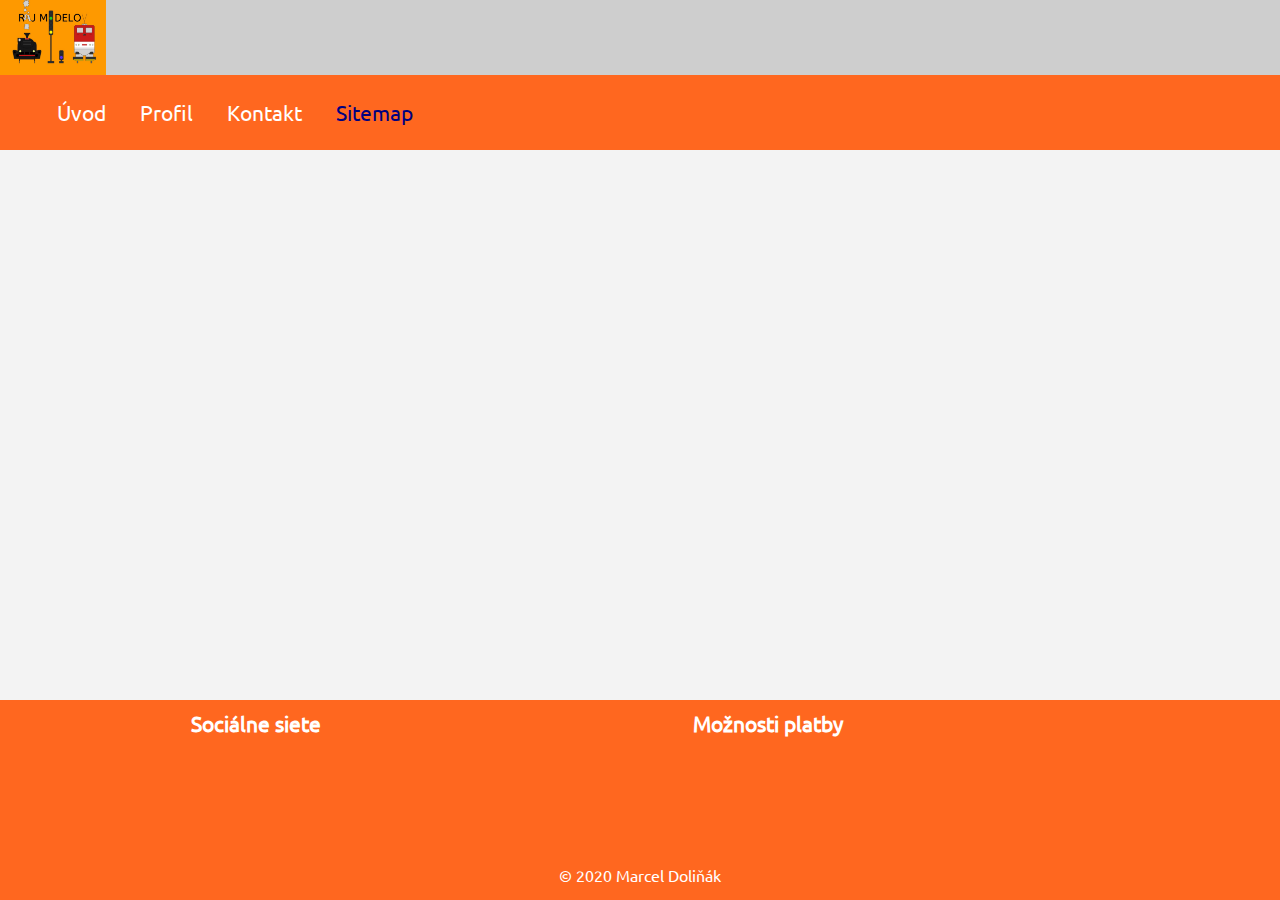
==== sitemap.html @ a761f490 "Celá stránka" ====
<!DOCTYPE html>
<html lang="en">
<head>
    <meta charset="UTF-8">
    <meta name="viewport" content="width=device-width, initial-scale=1.0">
    <title>Produkt - Raj Modelov</title>
    <link rel="stylesheet" href="assets/css/main.css">
    <link rel="stylesheet" href="https://use.fontawesome.com/releases/v5.13.0/css/all.css" integrity="sha384-Bfad6CLCknfcloXFOyFnlgtENryhrpZCe29RTifKEixXQZ38WheV+i/6YWSzkz3V" crossorigin="anonymous">
    <script src="https://code.jquery.com/jquery-3.5.1.js" integrity="sha256-QWo7LDvxbWT2tbbQ97B53yJnYU3WhH/C8ycbRAkjPDc=" crossorigin="anonymous"></script>
    <script src="assets/js/nav.js"></script>
    <script src="assets/js/cart.js"></script>
</head>
<body>
    <div id="button-up">
        <a href="#hore"><i class="fas fa-arrow-circle-up"></i></a>
    </div>
    <header id="hore">
        <a href="index.html">
            <img src="img/logo.jpeg" alt="Logo" />
        </a>
    </header>
    <nav>
        <div>
            <div class="burgerMenu">
                <i class="fas fa-bars" onclick="nav()"></i>
            </div>
            <ul id="nav">
                <li><a href="index.html">Úvod</a></li>
                <li><a href="profil.html">Profil</a></li>
                <li><a href="kontakt.html">Kontakt</a></li>
                <li><a href="sitemap.html" class="active">Sitemap</a></li>
            </ul>
        </div>
        <div>
            <a href="kosik.html"><i class="fas fa-shopping-cart"></i></a>
        </div>
    </nav>
    <main>
        <section></section>
    </main>
    <footer>
        <section id="footer-top">
            <div>
                <h6>Sociálne siete</h6>
                <a href=""><i class="fab fa-facebook-square"></i></a>
                <a href=""> <i class="fab fa-youtube"></i></a>
            </div>

            <div>
                <h6>Možnosti platby</h6>
                <i class="fab fa-cc-visa"></i>
                <i class="fab fa-cc-mastercard"></i>
                <i class="fab fa-cc-paypal"></i>
            </div>

        </section>

        <section id="footer-bottom">
            <p>&#169; 2020 Marcel Doliňák</p>
        </section>
    </footer>
</body>
</html>
---- assets/css/main.css ----
@font-face {
  font-family: Ubuntu;
  src: url("fonts/Ubuntu-Regular.ttf");
}

* {
  margin: 0;
  padding: 0;
}

html {
  height: 100%;
  scroll-behavior: smooth;
}

body {
  display: -ms-grid;
  display: grid;
  -ms-grid-rows: 75px 75px auto 200px;
      grid-template-rows: 75px 75px auto 200px;
  min-height: 100%;
  font-family: Ubuntu;
}

@media only screen and (max-width: 720px) {
  body {
    -ms-grid-rows: 75px 75px auto 250px;
        grid-template-rows: 75px 75px auto 250px;
  }
}

body .display-none {
  display: none;
}

body #button-up {
  position: fixed;
  bottom: 10px;
  right: 10px;
  z-index: 1000;
}

@media print {
  body #button-up {
    display: none;
  }
}

body #button-up a {
  font-size: 38px;
  color: #000080;
  -webkit-transition: color .2s ease-in-out;
  transition: color .2s ease-in-out;
}

body #button-up a:hover {
  color: #AB1414;
}

body header {
  height: 100%;
  width: 100%;
  background-color: #CECECE;
}

body header a img {
  width: auto;
  height: 100%;
}

body nav {
  height: 100%;
  width: 100%;
  background-color: #FF671F;
  display: -ms-grid;
  display: grid;
  -ms-grid-columns: 8fr 1fr;
      grid-template-columns: 8fr 1fr;
  z-index: 100;
}

@media print {
  body nav {
    display: none;
  }
}

body nav .active {
  color: #000080;
}

body nav div ul {
  width: 90%;
  margin: 0 auto;
  list-style-type: none;
  text-align: left;
}

@media only screen and (max-width: 628px) {
  body nav div ul {
    display: none;
    background-color: #FF671F;
    width: 50%;
    margin: initial;
    text-align: left;
  }
}

body nav div ul li {
  display: inline-block;
}

@media only screen and (max-width: 628px) {
  body nav div ul li {
    display: block;
    padding-left: 50px;
  }
}

body nav div ul li:not(:last-child) {
  margin-right: 30px;
}

body nav div ul li a {
  text-decoration: none;
  color: white;
  line-height: 75px;
  font-size: 21px;
  -webkit-transition: color .2s ease;
  transition: color .2s ease;
}

body nav div ul li a:hover {
  color: #000080;
}

body nav div .burgerMenu {
  display: none;
  text-align: left;
  width: 80%;
  margin: 0 auto;
}

@media only screen and (max-width: 628px) {
  body nav div .burgerMenu {
    display: block;
  }
}

body nav div {
  line-height: 75px;
  text-align: center;
}

body nav div i {
  font-size: 21px;
  color: white;
  cursor: pointer;
  -webkit-transition: color .2s ease;
  transition: color .2s ease;
}

body nav div i:hover {
  color: #000080;
}

body main {
  background-color: #F3F3F3;
}

body main .items {
  display: -ms-grid;
  display: grid;
  -ms-grid-columns: (minmax(250px, 1fr))[auto-fit];
      grid-template-columns: repeat(auto-fit, minmax(250px, 1fr));
  grid-gap: 10px;
  width: 80%;
  margin: 5% auto;
}

body main .items a {
  text-decoration: none;
  place-self: center;
}

body main .items a:hover {
  -webkit-box-shadow: 0px 0px 5px 1px #FF671F;
          box-shadow: 0px 0px 5px 1px #FF671F;
}

body main .items a div {
  width: 250px;
  height: auto;
  background-color: white;
  border-bottom-left-radius: 10%;
  border-bottom-right-radius: 10%;
  padding-bottom: 5px;
}

body main .items a div img {
  height: 100px;
  width: 100%;
}

body main .items a div .prize {
  margin: 10px 0;
  color: red;
  font-size: 21px;
  font-weight: bold;
  text-align: center;
}

body main .items a div .prize span {
  font-size: 75%;
}

body main .items a div h2 {
  width: 90%;
  margin: 0 auto;
  color: black;
}

body main .items a div .short-info {
  display: -ms-grid;
  display: grid;
  -ms-grid-columns: 2fr 1fr;
      grid-template-columns: 2fr 1fr;
  width: 90%;
  margin: 0 auto;
}

body main .items a div .short-info span {
  color: #C4C4C4;
}

body main #cart {
  width: 65%;
  margin: 5% auto;
  height: auto;
}

@media only screen and (max-width: 540px) {
  body main #cart {
    width: 80%;
  }
}

body main #cart #cart-heading {
  width: 100%;
  background-color: #545454;
}

body main #cart #cart-heading h3 {
  width: 95%;
  margin: 0 auto;
  padding: 5px 0;
  color: white;
}

body main #cart #cart-items {
  min-height: 500px;
  background-color: white;
}

body main #cart #cart-items .cart-item {
  width: 100%;
  height: 50px;
  background-color: #F3F3F3;
  padding: 5px 0;
}

@media only screen and (max-width: 868px) {
  body main #cart #cart-items .cart-item {
    height: auto;
  }
}

body main #cart #cart-items .cart-item > div {
  display: -ms-grid;
  display: grid;
  -ms-grid-columns: 100px 2fr 2fr 3fr 1fr 1fr;
      grid-template-columns: 100px 2fr 2fr 3fr 1fr 1fr;
  width: 98%;
  height: 100%;
  margin: 0 auto;
  text-align: center;
}

@media only screen and (max-width: 868px) {
  body main #cart #cart-items .cart-item > div {
    row-gap: 10px;
    -ms-grid-columns: initial;
        grid-template-columns: initial;
        grid-template-areas: "image name type" "amount bin prize";
    -ms-grid-rows: 50px auto;
        grid-template-rows: 50px auto;
  }
}

body main #cart #cart-items .cart-item > div img {
  width: 100px;
  height: 50px;
}

body main #cart #cart-items .cart-item > div h4, body main #cart #cart-items .cart-item > div h5, body main #cart #cart-items .cart-item > div .cart-text-prize, body main #cart #cart-items .cart-item > div .cart-text, body main #cart #cart-items .cart-item > div img {
  place-self: center;
}

body main #cart #cart-items .cart-item > div > div {
  place-self: center;
}

body main #cart #cart-items .cart-item > div > div input::-webkit-outer-spin-button,
body main #cart #cart-items .cart-item > div > div input::-webkit-inner-spin-button {
  -webkit-appearance: none;
}

body main #cart #cart-items .cart-item > div > div .cart-amount {
  text-align: center;
  width: 30px;
  padding: 5px;
  cursor: default;
}

body main #cart #cart-items .cart-item > div > div .cart-amount:focus {
  outline: none;
}

body main #cart #cart-items .cart-item > div > div label {
  display: inline-block;
  cursor: pointer;
  border: 1px solid black;
  width: 16px;
  height: 16px;
  text-align: center;
  line-height: 16px;
  padding: 5px;
}

body main #cart #cart-items .cart-item > div > div label:hover {
  color: white;
  background-color: #AB1414;
}

body main #cart #cart-items .cart-item > div .fa-trash {
  cursor: pointer;
  -webkit-transition: color .2s ease-in-out;
  transition: color .2s ease-in-out;
}

body main #cart #cart-items .cart-item > div .fa-trash:hover {
  color: #000080;
}

body main #cart #cart-fullPrize {
  display: -ms-grid;
  display: grid;
  -ms-grid-columns: 1fr 1fr;
      grid-template-columns: 1fr 1fr;
  width: 100%;
  height: 50px;
  margin-top: 50px;
  background-color: white;
}

body main #cart #cart-fullPrize h3 {
  place-self: center left;
  padding-left: 5%;
  font-size: 21px;
}

@media only screen and (max-width: 540px) {
  body main #cart #cart-fullPrize h3 {
    font-size: 85%;
  }
}

body main #cart #cart-fullPrize #last-prize {
  place-self: center right;
  padding-right: 5%;
  font-size: 21px;
}

@media only screen and (max-width: 540px) {
  body main #cart #cart-fullPrize #last-prize {
    font-size: 85%;
  }
}

body main #cart #cart-buttons {
  display: -ms-grid;
  display: grid;
  -ms-grid-columns: 1fr 1fr;
      grid-template-columns: 1fr 1fr;
  margin: 100px 0 200px 0;
}

@media only screen and (max-width: 540px) {
  body main #cart #cart-buttons {
    margin: 50px 0 100px 0;
  }
}

body main #cart #cart-buttons div {
  display: -ms-grid;
  display: grid;
}

body main #cart #cart-buttons div a {
  text-decoration: none;
  color: white;
  font-size: 26px;
  padding: 5px 10px;
}

@media only screen and (max-width: 570px) {
  body main #cart #cart-buttons div a {
    font-size: 85%;
  }
}

body main #cart #cart-buttons div:first-child a {
  background-color: #545454;
  place-self: center left;
  -webkit-transition: all .2s ease-in-out;
  transition: all .2s ease-in-out;
}

body main #cart #cart-buttons div:first-child a:hover {
  background-color: #AB1414;
}

body main #cart #cart-buttons div:last-child a {
  background-color: #AB1414;
  place-self: center right;
  -webkit-transition: all .2s ease-in-out;
  transition: all .2s ease-in-out;
}

body main #cart #cart-buttons div:last-child a:hover {
  background-color: #545454;
}

body main .light-page {
  width: 80%;
  margin: 0 auto;
}

body main .light-page h1 {
  text-align: center;
  font-size: 34px;
  margin: 30px 0 20px 0;
}

body main #profile p {
  width: 80%;
  margin: 0 auto;
  text-align: justify;
  margin-bottom: 20px;
}

body main #contact-form > div {
  width: 60%;
  margin: 0 auto;
  padding: 15px;
  background-color: white;
  border: 2px solid #FF671F;
  -webkit-box-shadow: 1px 1px 20px 1px #ddd;
          box-shadow: 1px 1px 20px 1px #ddd;
}

@media only screen and (max-width: 620px) {
  body main #contact-form > div {
    width: 80%;
  }
}

body main #contact-form > div h3 {
  text-align: center;
  font-size: 21px;
  margin-bottom: 20px;
}

body main #contact-form > div form input, body main #contact-form > div form textarea {
  display: block;
  width: 70%;
  margin: 0 auto 15px auto;
  padding: 5px;
  border: none;
  border-bottom: 2px solid #ddd;
}

body main #contact-form > div form input:focus, body main #contact-form > div form textarea:focus {
  outline: none;
  border: none;
  border-bottom: 2px solid #FF671F;
}

body main #contact-form > div form textarea {
  resize: none;
}

body main #contact-form > div form input[type="submit"] {
  width: auto;
  cursor: pointer;
  padding: 5px 10px;
  font-weight: bold;
  -webkit-transition: all .2s ease-in-out;
  transition: all .2s ease-in-out;
}

body main #contact-form > div form input[type="submit"]:hover {
  border-bottom: 2px solid white;
  background-color: #FF671F;
  color: white;
}

body main #contact-owner {
  width: 80%;
  margin: 30px auto;
}

body main #contact-owner table tr td {
  text-align: center;
}

body main #contact-owner table tr td:first-child {
  font-weight: bold;
  width: 100px;
}

body main #contact-owner table tr td:last-child {
  width: 200px;
}

body main #contact-owner table tr td a {
  text-decoration: none;
  color: #FF671F;
}

body main #contact-owner table tr td a:hover {
  color: #000080;
}

body main #contact-map > div {
  width: 80%;
  margin: 50px auto;
}

body main #contact-map > div iframe {
  width: 100%;
  height: 200px;
}

body main #product-short-info {
  display: -ms-grid;
  display: grid;
  -ms-grid-columns: 2fr 1fr;
      grid-template-columns: 2fr 1fr;
  -webkit-column-gap: 50px;
          column-gap: 50px;
  width: 80%;
  margin: 5% auto;
}

@media only screen and (max-width: 620px) {
  body main #product-short-info {
    -ms-grid-columns: 1fr;
        grid-template-columns: 1fr;
  }
}

body main #product-short-info > div {
  background-color: white;
  display: -ms-grid;
  display: grid;
  padding: 10px 0;
}

body main #product-short-info > div img {
  place-self: center;
  width: 300px;
  height: auto;
}

@media only screen and (max-width: 620px) {
  body main #product-short-info > div img {
    width: 260px;
  }
}

body main #product-short-info > div h1, body main #product-short-info > div h2, body main #product-short-info > div div {
  width: 90%;
  margin: 0 auto;
}

body main #product-short-info > div h1 {
  place-self: end left;
}

body main #product-short-info > div #product-prize {
  text-align: right;
  place-self: center right;
}

body main #product-short-info > div .availability {
  display: -ms-grid;
  display: grid;
  -ms-grid-columns: 1fr 1fr;
      grid-template-columns: 1fr 1fr;
}

body main #product-short-info > div .availability > div {
  display: -ms-grid;
  display: grid;
}

body main #product-short-info > div .availability > div .green-dot {
  place-self: start end;
  height: 15px;
  width: 15px;
  background-color: green;
  border-radius: 50%;
}

body main #product-short-info > div .availability > div .red-dot {
  place-self: start end;
  height: 15px;
  width: 15px;
  background-color: red;
  border-radius: 50%;
}

body main #product-size-buy {
  display: -ms-grid;
  display: grid;
  width: 80%;
  margin: 0 auto 25px auto;
}

body main #product-size-buy > div {
  place-self: center right;
}

body main #product-size-buy > div input::-webkit-outer-spin-button,
body main #product-size-buy > div input::-webkit-inner-spin-button {
  -webkit-appearance: none;
}

body main #product-size-buy > div .cart-amount {
  text-align: center;
  width: 30px;
  padding: 5px;
  cursor: default;
}

body main #product-size-buy > div .cart-amount:focus {
  outline: none;
}

body main #product-size-buy > div label {
  display: inline-block;
  cursor: pointer;
  border: 1px solid black;
  width: 14px;
  height: 14px;
  text-align: center;
  line-height: 14px;
  padding: 5px;
}

body main #product-size-buy > div label:hover {
  color: white;
  background-color: #AB1414;
}

body main #product-size-buy > div a {
  text-decoration: none;
  color: white;
  font-size: 26px;
  padding: 5px 15px;
  background-color: #AB1414;
  place-self: center right;
  -webkit-transition: all .2s ease-in-out;
  transition: all .2s ease-in-out;
  font-weight: normal;
  margin-left: 10px;
}

@media only screen and (max-width: 540px) {
  body main #product-size-buy > div a {
    font-size: 85%;
  }
}

body main #product-size-buy > div a:hover {
  background-color: #545454;
}

body main #product-description {
  width: 80%;
  margin: 0 auto;
}

body main #product-description h1 {
  background-color: #545454;
  padding-left: 10px;
  line-height: 40px;
  color: white;
}

body main #product-description > div {
  display: -ms-grid;
  display: grid;
  -ms-grid-columns: 1fr 1fr;
      grid-template-columns: 1fr 1fr;
  grid-gap: 10px;
}

@media only screen and (max-width: 620px) {
  body main #product-description > div {
    -ms-grid-columns: 1fr;
        grid-template-columns: 1fr;
  }
}

body main #product-description > div .description ul {
  list-style-type: none;
  margin-top: 10px;
}

body main #product-description > div .specification table {
  border-spacing: 0;
  width: 100%;
  margin: 10px 0;
}

body main #product-description > div .specification table tr {
  display: -ms-grid;
  display: grid;
  -ms-grid-columns: 1fr 1fr;
      grid-template-columns: 1fr 1fr;
}

body main #product-description > div .specification table tr td {
  border-top: 1px solid #545454;
  padding: 5px 0;
}

body footer {
  z-index: 1;
  display: -ms-grid;
  display: grid;
  -ms-grid-rows: 150px 50px;
      grid-template-rows: 150px 50px;
  height: 100%;
  width: 100%;
  background-color: #FF671F;
}

@media only screen and (max-width: 720px) {
  body footer {
    -ms-grid-rows: 200px 50px;
        grid-template-rows: 200px 50px;
  }
}

@media print {
  body footer {
    display: none;
  }
}

body footer #footer-top {
  display: -ms-grid;
  display: grid;
  -ms-grid-columns: 1fr 3fr;
      grid-template-columns: 1fr 3fr;
  width: 80%;
  margin: 0 auto;
}

body footer #footer-top div {
  margin-top: 10px;
  text-align: center;
}

body footer #footer-top div h6 {
  font-size: 21px;
  color: white;
  padding-bottom: 20px;
}

body footer #footer-top div a {
  text-decoration: none;
  color: white;
}

body footer #footer-top div i {
  font-size: 64px;
  color: white;
}

@media only screen and (max-width: 720px) {
  body footer #footer-top div i {
    font-size: 52px;
  }
}

body footer #footer-top div .fa-facebook-square:hover {
  color: #4267B2;
  /*background-color: white;*/
}

body footer #footer-top div .fa-youtube:hover {
  color: #FF0000;
  /*background-color: white;*/
}

body footer #footer-bottom p {
  line-height: 50px;
  text-align: center;
  color: white;
}
/*# sourceMappingURL=main.css.map */
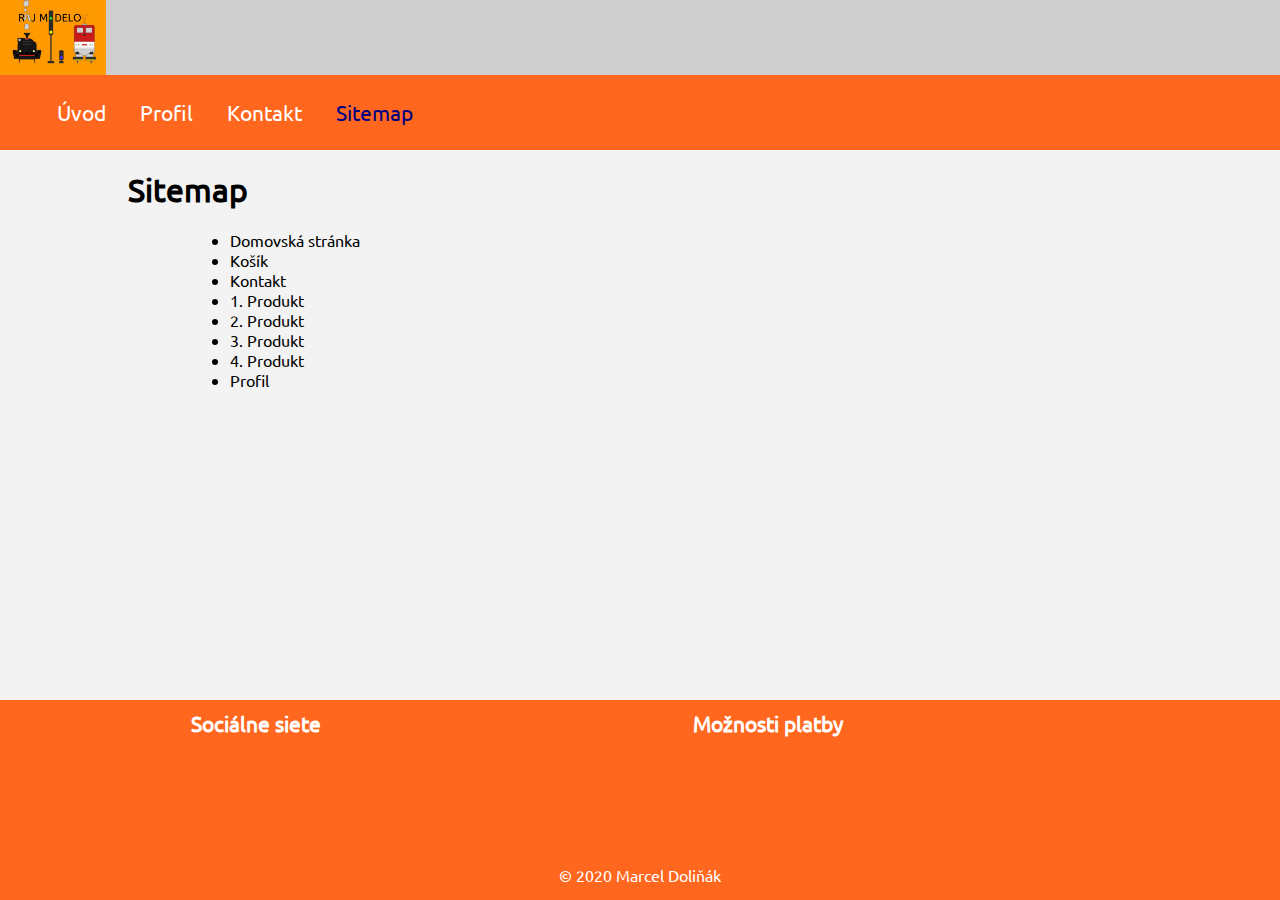
==== commit 959cf060: "Posledná zmena" ====
--- a/sitemap.html
+++ b/sitemap.html
@@ -36,7 +36,19 @@
         </div>
     </nav>
     <main>
-        <section></section>
+        <section id="sitemap">
+            <h1>Sitemap</h1>
+            <ul>
+                <li><a href="index.html">Domovská stránka</a></li>
+                <li><a href="kosik.html">Košík</a></li>
+                <li><a href="kontakt.html">Kontakt</a></li>
+                <li><a href="produkt.html">1. Produkt</a></li>
+                <li><a href="produkt2.html">2. Produkt</a></li>
+                <li><a href="produkt3.html">3. Produkt</a></li>
+                <li><a href="produkt4.html">4. Produkt</a></li>
+                <li><a href="profil.html">Profil</a></li>
+            </ul>
+        </section>
     </main>
     <footer>
         <section id="footer-top">
--- a/assets/css/main.css
+++ b/assets/css/main.css
@@ -748,6 +748,29 @@
   padding: 5px 0;
 }
 
+body main #sitemap {
+  width: 80%;
+  margin: 0 auto;
+}
+
+body main #sitemap h1 {
+  margin: 20px 0;
+}
+
+body main #sitemap ul {
+  width: 80%;
+  margin: 0 auto;
+}
+
+body main #sitemap ul li a {
+  text-decoration: none;
+  color: black;
+}
+
+body main #sitemap ul li a:hover {
+  color: #FF671F;
+}
+
 body footer {
   z-index: 1;
   display: -ms-grid;
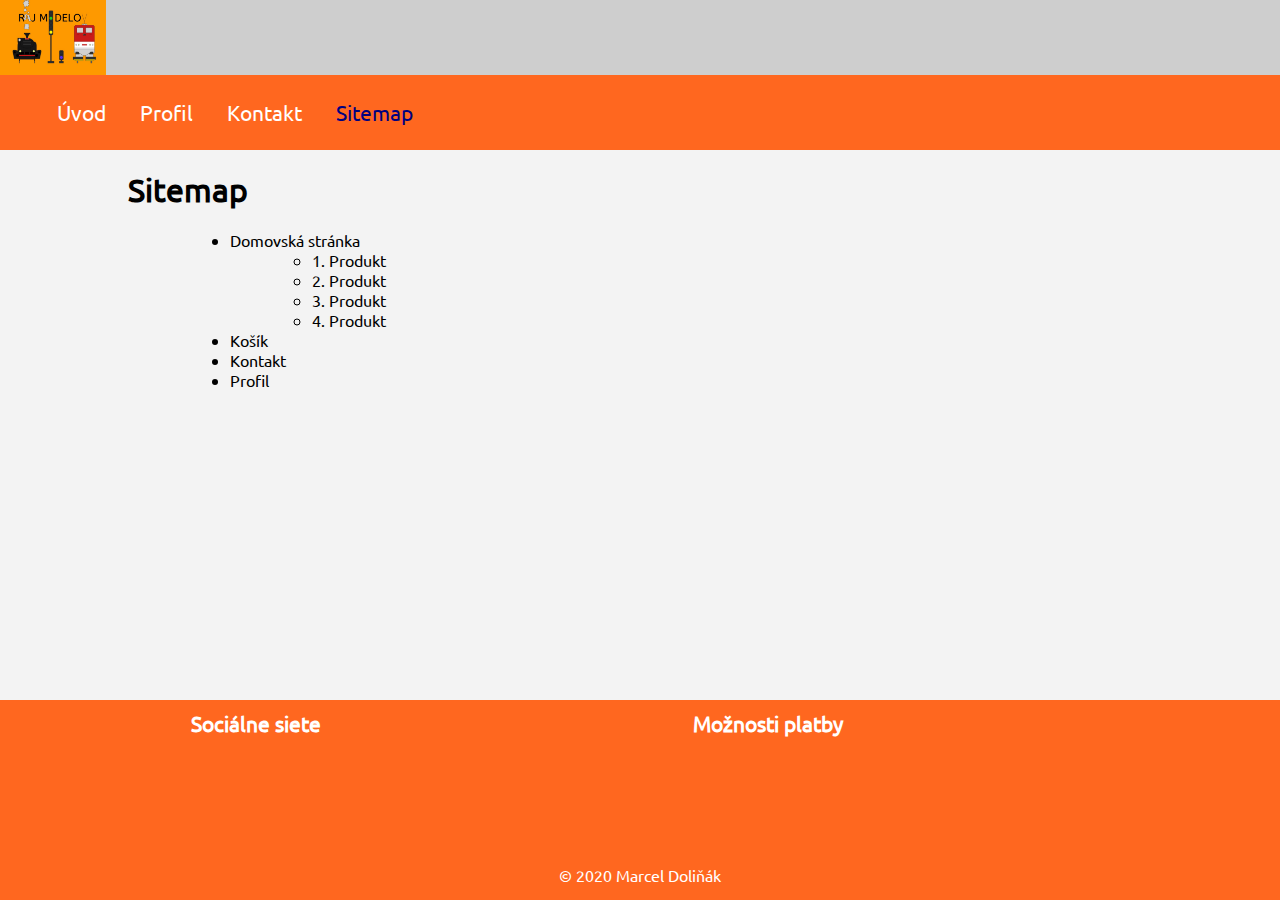
==== commit 3226049e: "Update sitemap.html" ====
--- a/sitemap.html
+++ b/sitemap.html
@@ -39,13 +39,16 @@
         <section id="sitemap">
             <h1>Sitemap</h1>
             <ul>
-                <li><a href="index.html">Domovská stránka</a></li>
+                <li><a href="index.html">Domovská stránka</a>
+                    <ul>
+                        <li><a href="produkt.html">1. Produkt</a></li>
+                        <li><a href="produkt2.html">2. Produkt</a></li>
+                        <li><a href="produkt3.html">3. Produkt</a></li>
+                        <li><a href="produkt4.html">4. Produkt</a></li>
+                    </ul>
+                </li>
                 <li><a href="kosik.html">Košík</a></li>
                 <li><a href="kontakt.html">Kontakt</a></li>
-                <li><a href="produkt.html">1. Produkt</a></li>
-                <li><a href="produkt2.html">2. Produkt</a></li>
-                <li><a href="produkt3.html">3. Produkt</a></li>
-                <li><a href="produkt4.html">4. Produkt</a></li>
                 <li><a href="profil.html">Profil</a></li>
             </ul>
         </section>
@@ -72,4 +75,4 @@
         </section>
     </footer>
 </body>
-</html>+</html>
